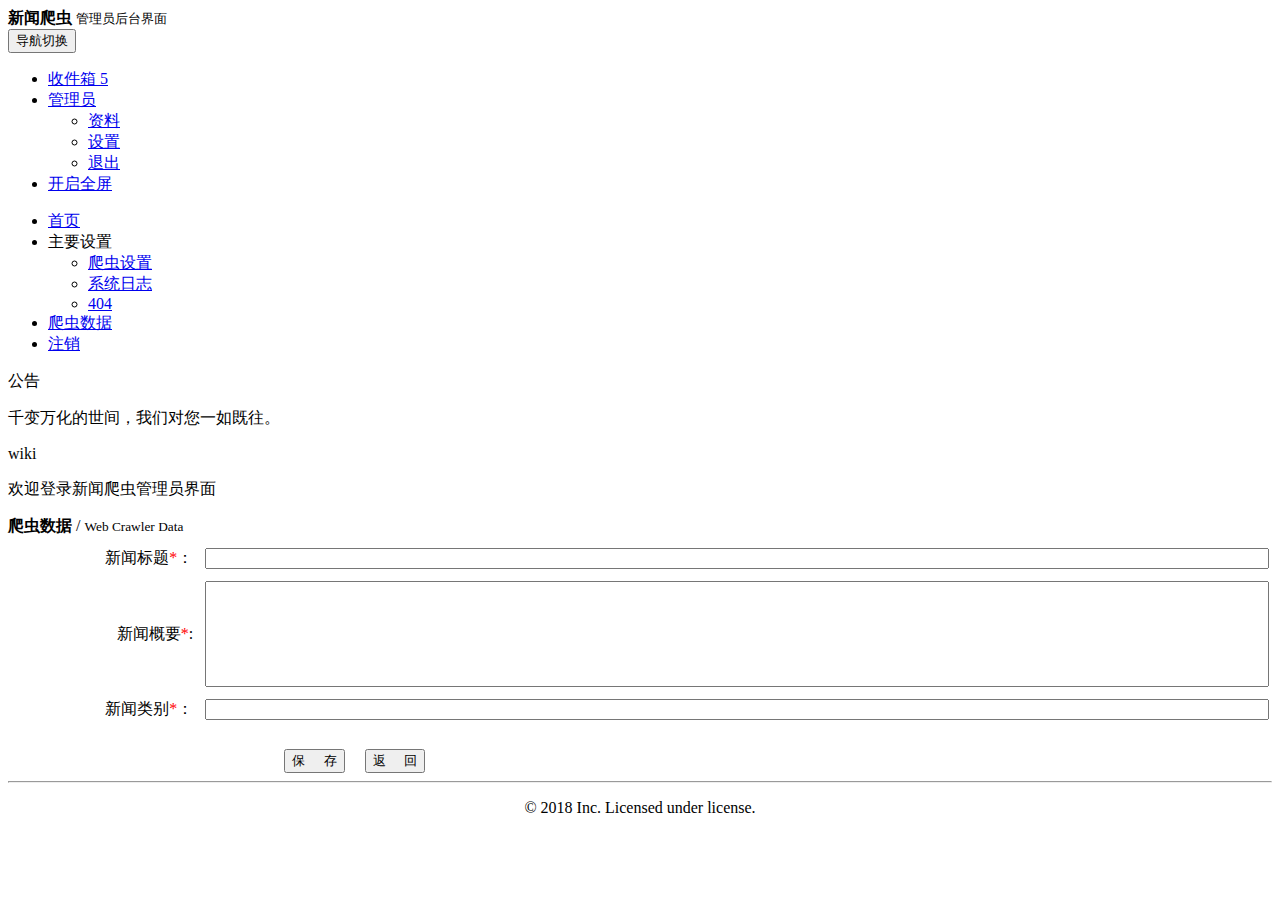
==== target/classes/templates/updatePage.html @ 54411fde "添加后台管理系统" ====
<!doctype html>
<html class="no-js" xmlns="http://www.w3.org/1999/xhtml"  xmlns:th="http://www.thymeleaf.org">
<head>
    <meta charset="utf-8">
    <meta http-equiv="X-UA-Compatible" content="IE=edge">
    <title>新闻爬虫管理员后台管理页面</title>
    <meta name="description" content="这是一个 index 页面">
    <meta name="keywords" content="index">
    <meta name="viewport" content="width=device-width, initial-scale=1, maximum-scale=1, user-scalable=no">
    <meta name="renderer" content="webkit">
    <meta http-equiv="Cache-Control" content="no-siteapp" />
    <link rel="icon" type="image/png" href="assets/i/favicon.png">
    <link rel="apple-touch-icon-precomposed" href="assets/i/app-icon72x72@2x.png">
    <meta name="apple-mobile-web-app-title" content="Amaze UI" />
    <link rel="stylesheet" href="assets/css/amazeui.min.css"/>
    <link rel="stylesheet" href="assets/css/admin.css">
</head>
<body>
<!--[if lte IE 9]>
<p class="browsehappy">你正在使用<strong>过时</strong>的浏览器，Amaze UI 暂不支持。 请 <a href="http://browsehappy.com/" target="_blank">升级浏览器</a>
    以获得更好的体验！</p>
<![endif]-->

<header class="am-topbar admin-header">
    <div class="am-topbar-brand">
        <strong>新闻爬虫</strong> <small>管理员后台界面</small>
    </div>

    <button class="am-topbar-btn am-topbar-toggle am-btn am-btn-sm am-btn-success am-show-sm-only" data-am-collapse="{target: '#topbar-collapse'}"><span class="am-sr-only">导航切换</span> <span class="am-icon-bars"></span></button>

    <div class="am-collapse am-topbar-collapse" id="topbar-collapse">

        <ul class="am-nav am-nav-pills am-topbar-nav am-topbar-right admin-header-list">
            <li><a href="javascript:;"><span class="am-icon-envelope-o"></span> 收件箱 <span class="am-badge am-badge-warning">5</span></a></li>
            <li class="am-dropdown" data-am-dropdown>
                <a class="am-dropdown-toggle" data-am-dropdown-toggle href="javascript:;">
                    <span class="am-icon-users"></span> 管理员 <span class="am-icon-caret-down"></span>
                </a>
                <ul class="am-dropdown-content">
                    <li><a href="#"><span class="am-icon-user"></span> 资料</a></li>
                    <li><a href="#"><span class="am-icon-cog"></span> 设置</a></li>
                    <li><a href="#"><span class="am-icon-power-off"></span> 退出</a></li>
                </ul>
            </li>
            <li><a href="javascript:;" id="admin-fullscreen"><span class="am-icon-arrows-alt"></span> <span class="admin-fullText">开启全屏</span></a></li>
        </ul>
    </div>
</header>

<div class="am-cf admin-main">
    <!-- sidebar start -->
    <div class="admin-sidebar">
        <ul class="am-list admin-sidebar-list">
            <li><a href="/newsApp/index"><span class="am-icon-home"></span> 首页</a></li>
            <li class="admin-parent">
                <a class="am-cf" data-am-collapse="{target: '#collapse-nav'}"><span class="am-icon-file"></span> 主要设置 <span class="am-icon-angle-right am-fr am-margin-right"></span></a>
                <ul class="am-list am-collapse admin-sidebar-sub am-in" id="collapse-nav">
                    <li><a href="/newsApp/user"><span class="am-icon-user"></span> 爬虫设置 </a></li>
                    <li><a href="/newsApp/log"><span class="am-icon-calendar"></span> 系统日志 </a></li>
                    <li><a href="/newsApp/404"><span class="am-icon-bug"></span> 404</a></li>
                </ul>
            </li>
            <li><a href="/newsApp/table"><span class="am-icon-table"></span> 爬虫数据</a></li>
            <li><a href="#"><span class="am-icon-sign-out"></span> 注销</a></li>
        </ul>

        <div class="am-panel am-panel-default admin-sidebar-panel">
            <div class="am-panel-bd">
                <p><span class="am-icon-bookmark"></span> 公告</p>
                <p>千变万化的世间，我们对您一如既往。</p>
            </div>
        </div>

        <div class="am-panel am-panel-default admin-sidebar-panel">
            <div class="am-panel-bd">
                <p><span class="am-icon-tag"></span> wiki</p>
                <p>欢迎登录新闻爬虫管理员界面</p>
            </div>
        </div>
    </div>
    <!-- sidebar end -->

    <!-- content start -->
    <div class="admin-content">

        <div class="am-cf am-padding">
            <div class="am-fl am-cf"><strong class="am-text-primary am-text-lg">爬虫数据</strong> / <small>Web Crawler Data</small></div>
        </div>
        <div class="am-g">
            <form>
                <table style="border-collapse:separate; border-spacing:10px;">
                    <tbody>
                    <tr>
                        <td align="right" width="5%">新闻标题<font color="red">*</font>：</td>
                        <td width="30%">
                            <input id="title" name="title" style="width: 100%;"
                                   type="text" th:value="${newsParam.newsTitle}"/>
                        </td>
                    </tr>
                    <tr>
                        <td align="right" width="5%">新闻概要<font color="red">*</font>:</td>
                        <td width="30%">
                            <input id="link" name="link" th:value="${newsParam.newsIntro}"style="width: 100%;height: 100px;"
                                   type="text"/>
                        </td>
                    </tr>
                    <tr>
                        <td align="right" width="5%">新闻类别<font color="red">*</font>：</td>
                        <td width="30%">
                            <input id="weight" name="weight" th:value="${newsParam.labelName}"
                                   style="width:100%;" type="text"/>
                        </td>
                    </tr>
                    </tbody>
                </table>
            </form>
        </div>
        <br>
        <div style="margin: 0 auto">
            &nbsp;&nbsp;&nbsp;&nbsp;&nbsp;&nbsp;&nbsp;&nbsp;&nbsp;&nbsp;&nbsp;&nbsp;&nbsp;&nbsp;&nbsp;&nbsp;&nbsp;&nbsp;&nbsp;&nbsp;&nbsp;&nbsp;
            &nbsp;&nbsp;&nbsp;&nbsp;&nbsp;&nbsp;&nbsp;&nbsp;&nbsp;&nbsp;&nbsp;&nbsp;&nbsp;&nbsp;&nbsp;&nbsp;&nbsp;&nbsp;&nbsp;&nbsp;&nbsp;&nbsp;
            &nbsp;&nbsp;&nbsp;&nbsp;&nbsp;&nbsp;&nbsp;&nbsp;&nbsp;&nbsp;&nbsp;&nbsp;&nbsp;&nbsp;&nbsp;&nbsp;&nbsp;&nbsp;&nbsp;&nbsp;&nbsp;&nbsp;
            <input value="保     存" type="button" onclick="javaScript:history.go(-1)"/>&nbsp;&nbsp;&nbsp;&nbsp;
            <input value="返     回" type="button" onclick="javaScript:history.go(-1)"/>
        </div>
    </div>
    <!-- content end -->
</div>

<footer>
    <hr>
    <p class="am-padding-left" align="center">© 2018  Inc. Licensed under license.</p>
</footer>

<!--[if lt IE 9]>
<script src="http://libs.baidu.com/jquery/1.11.1/jquery.min.js"></script>
<script src="http://cdn.staticfile.org/modernizr/2.8.3/modernizr.js"></script>
<script src="assets/js/polyfill/rem.min.js"></script>
<script src="assets/js/polyfill/respond.min.js"></script>
<script src="assets/js/amazeui.legacy.js"></script>
<![endif]-->

<!--[if (gte IE 9)|!(IE)]><!-->
<script src="assets/js/jquery.min.js"></script>
<script src="assets/js/amazeui.min.js"></script>
<!--<![endif]-->
<script src="assets/js/app.js"></script>
</body>
</html>
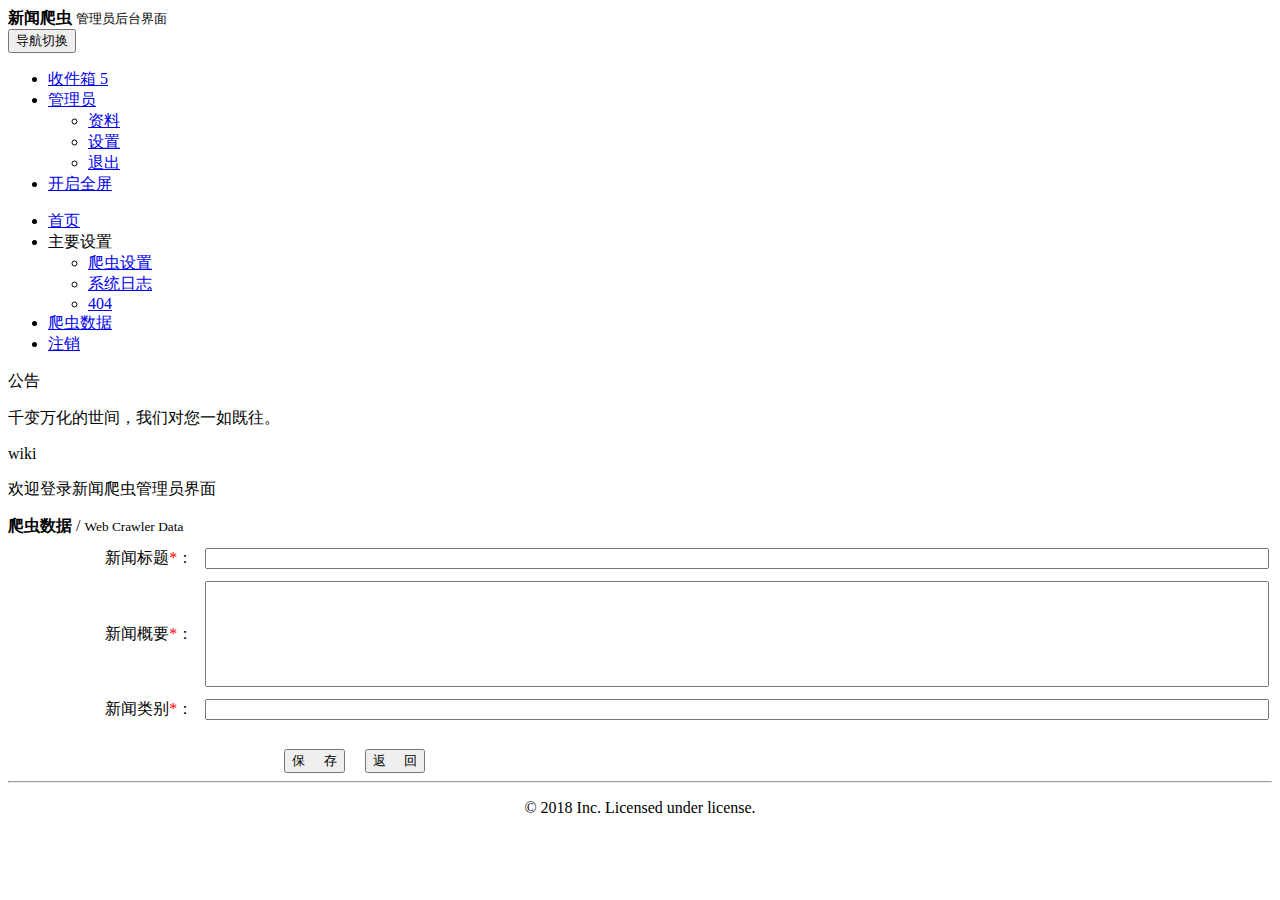
==== commit 1186d113: "添加后台功能，修复点赞数bug" ====
--- a/target/classes/templates/updatePage.html
+++ b/target/classes/templates/updatePage.html
@@ -98,7 +98,7 @@
                         </td>
                     </tr>
                     <tr>
-                        <td align="right" width="5%">新闻概要<font color="red">*</font>:</td>
+                        <td align="right" width="5%">新闻概要<font color="red">*</font>：</td>
                         <td width="30%">
                             <input id="link" name="link" th:value="${newsParam.newsIntro}"style="width: 100%;height: 100px;"
                                    type="text"/>
